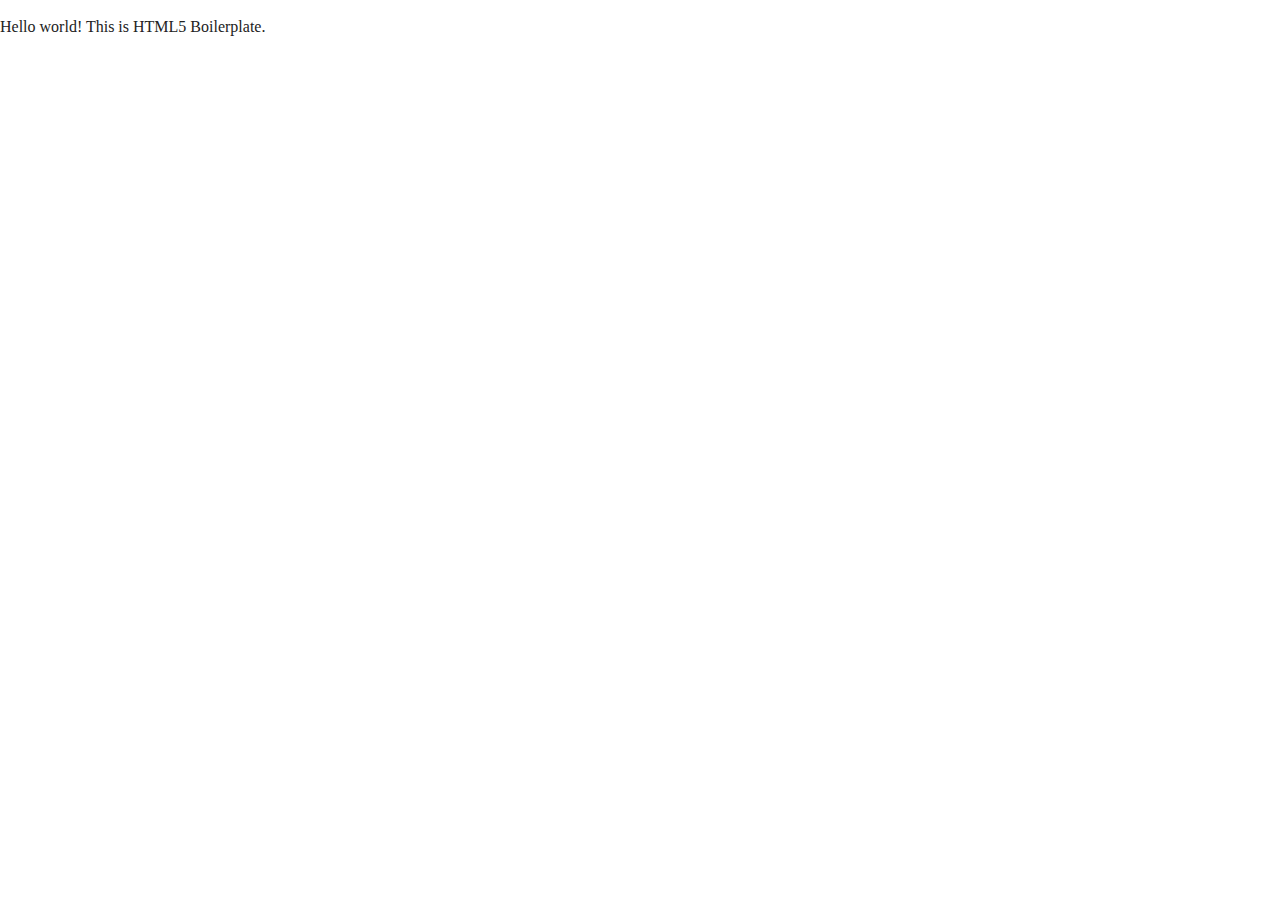
==== index.html @ cece08e0 "Initial commit" ====
<!doctype html>
<html class="no-js" lang="">

<head>
  <meta charset="utf-8">
  <title></title>
  <meta name="description" content="">
  <meta name="viewport" content="width=device-width, initial-scale=1">

  <link rel="manifest" href="site.webmanifest">
  <link rel="apple-touch-icon" href="icon.png">
  <!-- Place favicon.ico in the root directory -->

  <link rel="stylesheet" href="css/normalize.css">
  <link rel="stylesheet" href="css/main.css">

  <meta name="theme-color" content="#fafafa">
</head>

<body>
  <!--[if IE]>
    <p class="browserupgrade">You are using an <strong>outdated</strong> browser. Please <a href="https://browsehappy.com/">upgrade your browser</a> to improve your experience and security.</p>
  <![endif]-->

  <!-- Add your site or application content here -->
  <p>Hello world! This is HTML5 Boilerplate.</p>
  <script src="js/vendor/modernizr-3.8.0.min.js"></script>
  <script src="https://code.jquery.com/jquery-3.4.1.min.js" integrity="sha256-CSXorXvZcTkaix6Yvo6HppcZGetbYMGWSFlBw8HfCJo=" crossorigin="anonymous"></script>
  <script>window.jQuery || document.write('<script src="js/vendor/jquery-3.4.1.min.js"><\/script>')</script>
  <script src="js/plugins.js"></script>
  <script src="js/main.js"></script>

  <!-- Google Analytics: change UA-XXXXX-Y to be your site's ID. -->
  <script>
    window.ga = function () { ga.q.push(arguments) }; ga.q = []; ga.l = +new Date;
    ga('create', 'UA-XXXXX-Y', 'auto'); ga('set','transport','beacon'); ga('send', 'pageview')
  </script>
  <script src="https://www.google-analytics.com/analytics.js" async></script>
</body>

</html>
---- css/main.css ----
/*! HTML5 Boilerplate v7.3.0 | MIT License | https://html5boilerplate.com/ */

/* main.css 2.0.0 | MIT License | https://github.com/h5bp/main.css#readme */
/*
 * What follows is the result of much research on cross-browser styling.
 * Credit left inline and big thanks to Nicolas Gallagher, Jonathan Neal,
 * Kroc Camen, and the H5BP dev community and team.
 */

/* ==========================================================================
   Base styles: opinionated defaults
   ========================================================================== */

html {
  color: #222;
  font-size: 1em;
  line-height: 1.4;
}

/*
 * Remove text-shadow in selection highlight:
 * https://twitter.com/miketaylr/status/12228805301
 *
 * Vendor-prefixed and regular ::selection selectors cannot be combined:
 * https://stackoverflow.com/a/16982510/7133471
 *
 * Customize the background color to match your design.
 */

::-moz-selection {
  background: #b3d4fc;
  text-shadow: none;
}

::selection {
  background: #b3d4fc;
  text-shadow: none;
}

/*
 * A better looking default horizontal rule
 */

hr {
  display: block;
  height: 1px;
  border: 0;
  border-top: 1px solid #ccc;
  margin: 1em 0;
  padding: 0;
}

/*
 * Remove the gap between audio, canvas, iframes,
 * images, videos and the bottom of their containers:
 * https://github.com/h5bp/html5-boilerplate/issues/440
 */

audio,
canvas,
iframe,
img,
svg,
video {
  vertical-align: middle;
}

/*
 * Remove default fieldset styles.
 */

fieldset {
  border: 0;
  margin: 0;
  padding: 0;
}

/*
 * Allow only vertical resizing of textareas.
 */

textarea {
  resize: vertical;
}

/* ==========================================================================
   Browser Upgrade Prompt
   ========================================================================== */

.browserupgrade {
  margin: 0.2em 0;
  background: #ccc;
  color: #000;
  padding: 0.2em 0;
}

/* ==========================================================================
   Author's custom styles
   ========================================================================== */

/* ==========================================================================
   Helper classes
   ========================================================================== */

/*
 * Hide visually and from screen readers
 */

.hidden {
  display: none !important;
}

/*
* Hide only visually, but have it available for screen readers:
* https://snook.ca/archives/html_and_css/hiding-content-for-accessibility
*
* 1. For long content, line feeds are not interpreted as spaces and small width
*    causes content to wrap 1 word per line:
*    https://medium.com/@jessebeach/beware-smushed-off-screen-accessible-text-5952a4c2cbfe
*/

.sr-only {
  border: 0;
  clip: rect(0, 0, 0, 0);
  height: 1px;
  margin: -1px;
  overflow: hidden;
  padding: 0;
  position: absolute;
  white-space: nowrap;
  width: 1px;
  /* 1 */
}

/*
* Extends the .sr-only class to allow the element
* to be focusable when navigated to via the keyboard:
* https://www.drupal.org/node/897638
*/

.sr-only.focusable:active,
.sr-only.focusable:focus {
  clip: auto;
  height: auto;
  margin: 0;
  overflow: visible;
  position: static;
  white-space: inherit;
  width: auto;
}

/*
* Hide visually and from screen readers, but maintain layout
*/

.invisible {
  visibility: hidden;
}

/*
* Clearfix: contain floats
*
* For modern browsers
* 1. The space content is one way to avoid an Opera bug when the
*    `contenteditable` attribute is included anywhere else in the document.
*    Otherwise it causes space to appear at the top and bottom of elements
*    that receive the `clearfix` class.
* 2. The use of `table` rather than `block` is only necessary if using
*    `:before` to contain the top-margins of child elements.
*/

.clearfix:before,
.clearfix:after {
  content: " ";
  /* 1 */
  display: table;
  /* 2 */
}

.clearfix:after {
  clear: both;
}

/* ==========================================================================
   EXAMPLE Media Queries for Responsive Design.
   These examples override the primary ('mobile first') styles.
   Modify as content requires.
   ========================================================================== */

@media only screen and (min-width: 35em) {
  /* Style adjustments for viewports that meet the condition */
}

@media print,
  (-webkit-min-device-pixel-ratio: 1.25),
  (min-resolution: 1.25dppx),
  (min-resolution: 120dpi) {
  /* Style adjustments for high resolution devices */
}

/* ==========================================================================
   Print styles.
   Inlined to avoid the additional HTTP request:
   https://www.phpied.com/delay-loading-your-print-css/
   ========================================================================== */

@media print {
  *,
  *:before,
  *:after {
    background: transparent !important;
    color: #000 !important;
    /* Black prints faster */
    box-shadow: none !important;
    text-shadow: none !important;
  }
  a,
  a:visited {
    text-decoration: underline;
  }
  a[href]:after {
    content: " (" attr(href) ")";
  }
  abbr[title]:after {
    content: " (" attr(title) ")";
  }
  /*
     * Don't show links that are fragment identifiers,
     * or use the `javascript:` pseudo protocol
     */
  a[href^="#"]:after,
  a[href^="javascript:"]:after {
    content: "";
  }
  pre {
    white-space: pre-wrap !important;
  }
  pre,
  blockquote {
    border: 1px solid #999;
    page-break-inside: avoid;
  }
  /*
     * Printing Tables:
     * https://web.archive.org/web/20180815150934/http://css-discuss.incutio.com/wiki/Printing_Tables
     */
  thead {
    display: table-header-group;
  }
  tr,
  img {
    page-break-inside: avoid;
  }
  p,
  h2,
  h3 {
    orphans: 3;
    widows: 3;
  }
  h2,
  h3 {
    page-break-after: avoid;
  }
}
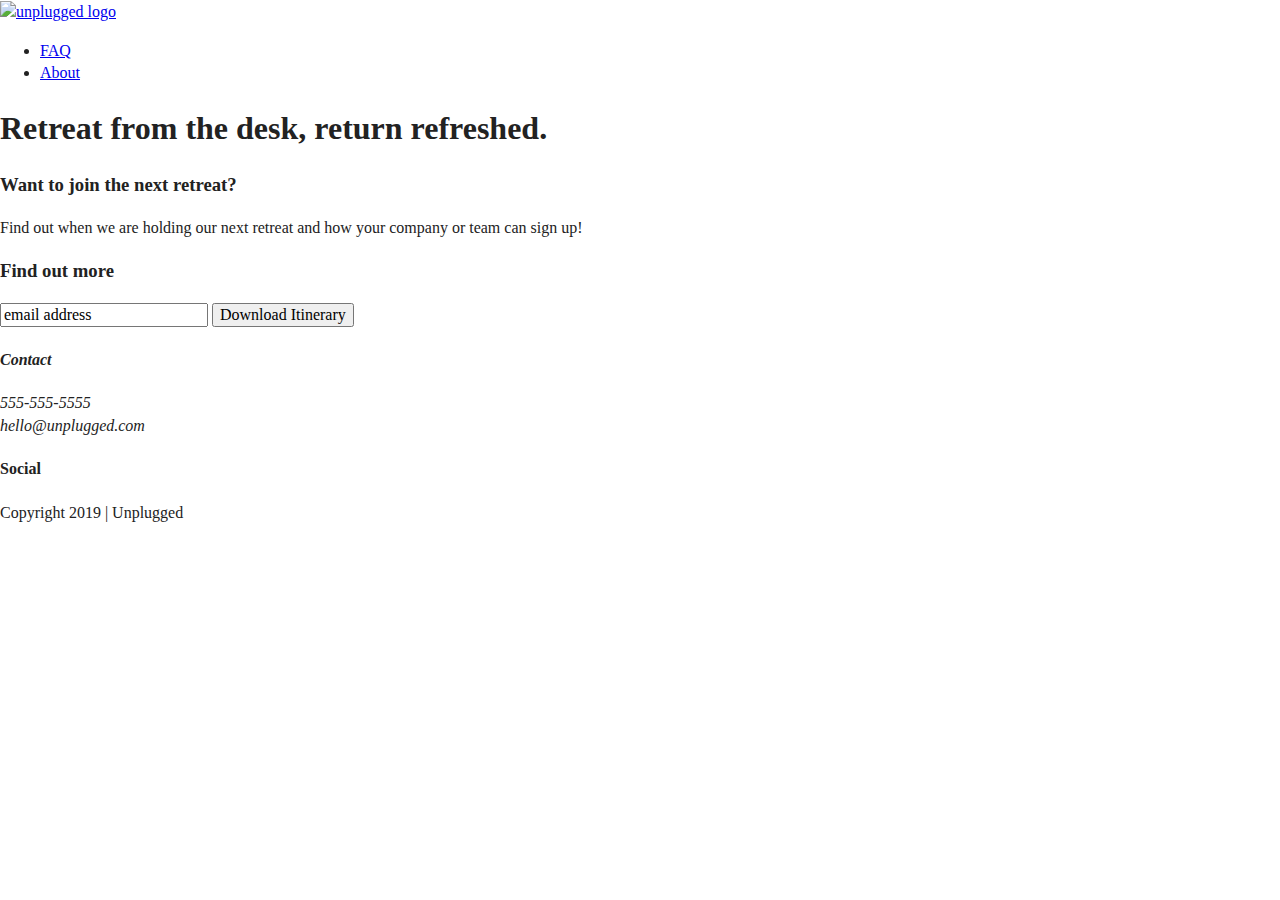
==== commit b5e667e0: "Added html structure" ====
--- a/index.html
+++ b/index.html
@@ -3,7 +3,7 @@
 
 <head>
   <meta charset="utf-8">
-  <title></title>
+  <title>Unplugged Retreat</title>
   <meta name="description" content="">
   <meta name="viewport" content="width=device-width, initial-scale=1">
 
@@ -23,7 +23,70 @@
   <![endif]-->
 
   <!-- Add your site or application content here -->
-  <p>Hello world! This is HTML5 Boilerplate.</p>
+  
+<header>
+  <div class="content-wrapper">
+    <a href="#"><img src="" alt="unplugged logo"></a>
+    <div class="header-divider"></div>
+    <nav>
+      <ul>
+        <li><a href="faq/index.html" target="_blank">FAQ</a></li>
+        <li><a href="about/index.html" target="_blank">About</a></li>
+      </ul>
+    </nav>
+  </div>
+</header>
+
+<main>
+  <section class="hero-area"> 
+    <div class="content-wrapper">
+      <h1>Retreat from the desk, return refreshed.</h1>
+      <!-- hero img    <img src="img/hero.jpg" alt="woman on bridge"/>    -->
+    </div>  
+  </section>
+
+  <aside>
+    <div class="content-wrapper">
+      <div class="form-description">
+        <h3>Want to join the next retreat?</h3>
+        <p>Find out when we are holding our next retreat and how your company or team can sign up!</p>
+      </div>
+      <div class="form">
+        <h3>Find out more</h3>
+        <input type="text" name="name" value="email address">
+        <input type="button" value="Download Itinerary">
+      </div>
+    </div>
+  </aside>
+
+</main>
+
+<footer>
+  <div class="content-wrapper">
+    <div class="footer-content">
+      <address class="contact">
+        <h4>Contact</h4>
+        <p>
+          555-555-5555<br>
+          hello@unplugged.com
+        </p>
+      </address>
+        <div class="social">
+          <h4>Social</h4>
+          <div class="social-icons">
+                <p><a href="https://www.facebook.com/maryann.boswell.9" target="_blank"></a></p>
+                <p><a href="https://twitter.com/Boswell_MA" target="_blank"></a></p>
+                <p><a href="https://www.instagram.com/m.a.boswell/" target="_blank"></a></p>
+          </div>
+        </div>
+    </div> <!-- footer content ends --> 
+  </div> <!--footer content-wrapper ends-->
+
+  <div class="copyright"> 
+    <p>Copyright 2019 | Unplugged</p>
+  </div> 
+</footer>
+
   <script src="js/vendor/modernizr-3.8.0.min.js"></script>
   <script src="https://code.jquery.com/jquery-3.4.1.min.js" integrity="sha256-CSXorXvZcTkaix6Yvo6HppcZGetbYMGWSFlBw8HfCJo=" crossorigin="anonymous"></script>
   <script>window.jQuery || document.write('<script src="js/vendor/jquery-3.4.1.min.js"><\/script>')</script>
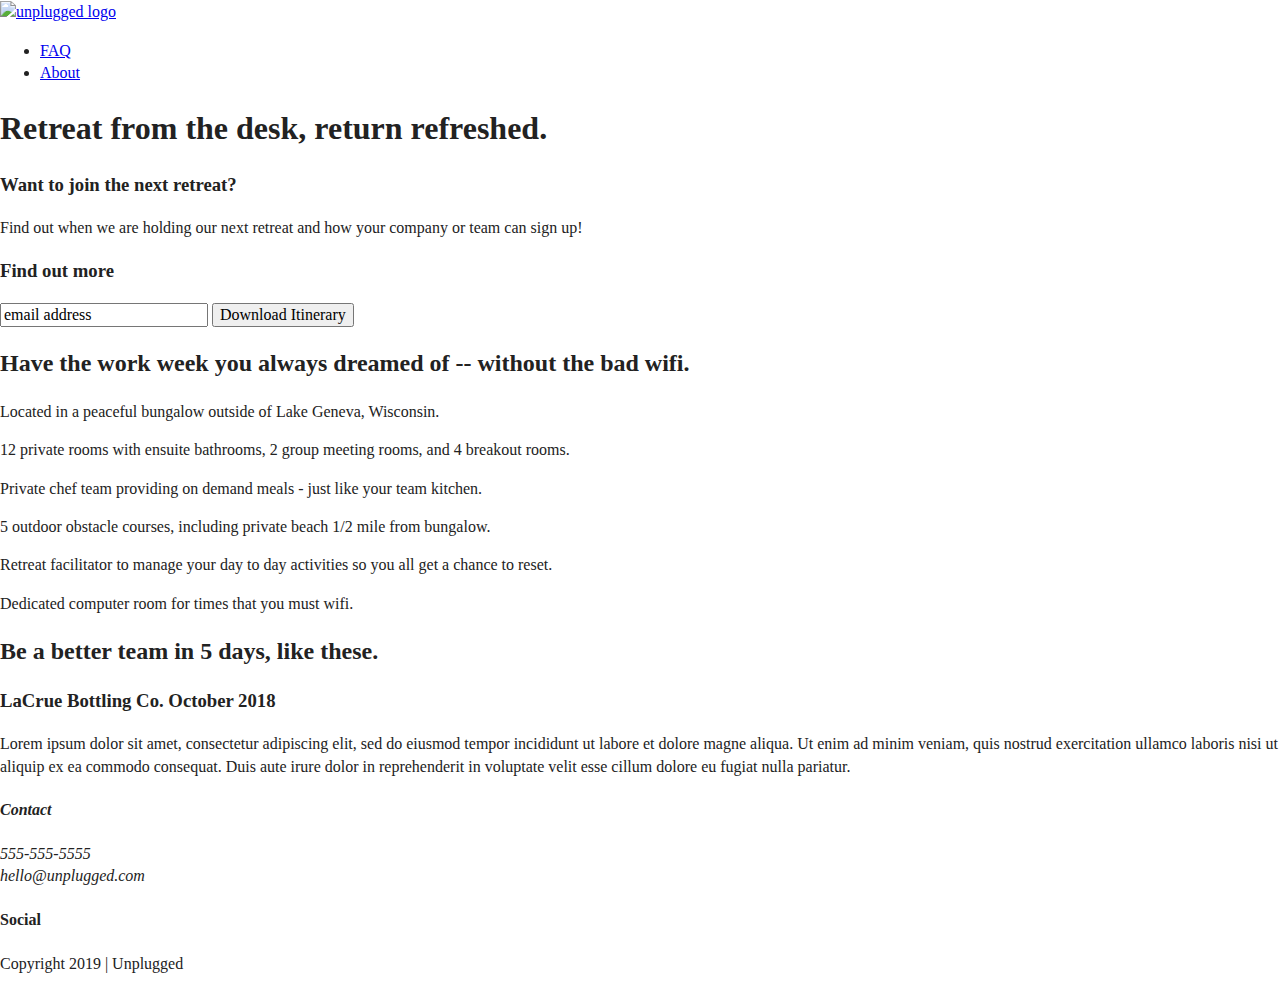
==== commit 63f9fb89: "Finished homepage html" ====
--- a/index.html
+++ b/index.html
@@ -38,6 +38,7 @@
 </header>
 
 <main>
+  <!-------- Heading -------->
   <section class="hero-area"> 
     <div class="content-wrapper">
       <h1>Retreat from the desk, return refreshed.</h1>
@@ -45,12 +46,14 @@
     </div>  
   </section>
 
+<!-------- Newsletter -------->
   <aside>
     <div class="content-wrapper">
       <div class="form-description">
         <h3>Want to join the next retreat?</h3>
         <p>Find out when we are holding our next retreat and how your company or team can sign up!</p>
       </div>
+
       <div class="form">
         <h3>Find out more</h3>
         <input type="text" name="name" value="email address">
@@ -59,6 +62,58 @@
     </div>
   </aside>
 
+  <!-------- Retreat Features -------->
+  <section class="features">
+    <div class="content-wrapper">
+      <h2>Have the work week you always dreamed of -- without the bad wifi.</h2>
+
+      <div class="features-items">
+        <article>
+          <p class="fontawesome-icon"></p>
+          <p class="features-item-description">Located in a peaceful bungalow outside of Lake Geneva, Wisconsin.</p>
+        </article>
+
+        <article>
+          <p class="fontawesome-icon"></p>
+          <p class="features-item-description">12 private rooms with ensuite bathrooms, 2 group meeting rooms, and 4 breakout rooms.</p>
+       </article>
+
+        <article>
+          <p class="fontawesome-icon"></p>
+          <p class="features-item-description">Private chef team providing on demand meals - just like your team kitchen.</p>
+        </article>
+
+        <article>
+          <p class="fontawesome-icon"></p>
+          <p class="features-item-description">5 outdoor obstacle courses, including private beach 1/2 mile from bungalow.</p>
+        </article>
+
+        <article>
+          <p class="fontawesome-icon"></p>
+          <p class="features-item-description">Retreat facilitator to manage your day to day activities so you all get a chance to reset.</p>
+        </article>
+
+        <article>
+          <p class="fontawesome-icon"></p>
+          <p class="features-item-description">Dedicated computer room for times that you must wifi.</p>
+        </article>
+      </div>
+
+    </div>
+  </section>
+
+  <!-------- Reviews -------->
+  <section class="reviews">
+    <div class="content-wrapper">
+      <h2>Be a better team in 5 days, like these.</h2>
+      <article>
+        <div>
+          <h3>LaCrue Bottling Co. October 2018</h3>
+          <p>Lorem ipsum dolor sit amet, consectetur adipiscing elit, sed do eiusmod tempor incididunt ut labore et dolore magne aliqua. Ut enim ad minim veniam, quis nostrud exercitation ullamco laboris nisi ut aliquip ex ea commodo consequat. Duis aute irure dolor in reprehenderit in voluptate velit esse cillum dolore eu fugiat nulla pariatur.</p>
+        </div>
+      </article>
+    </div>
+  </section>
 </main>
 
 <footer>
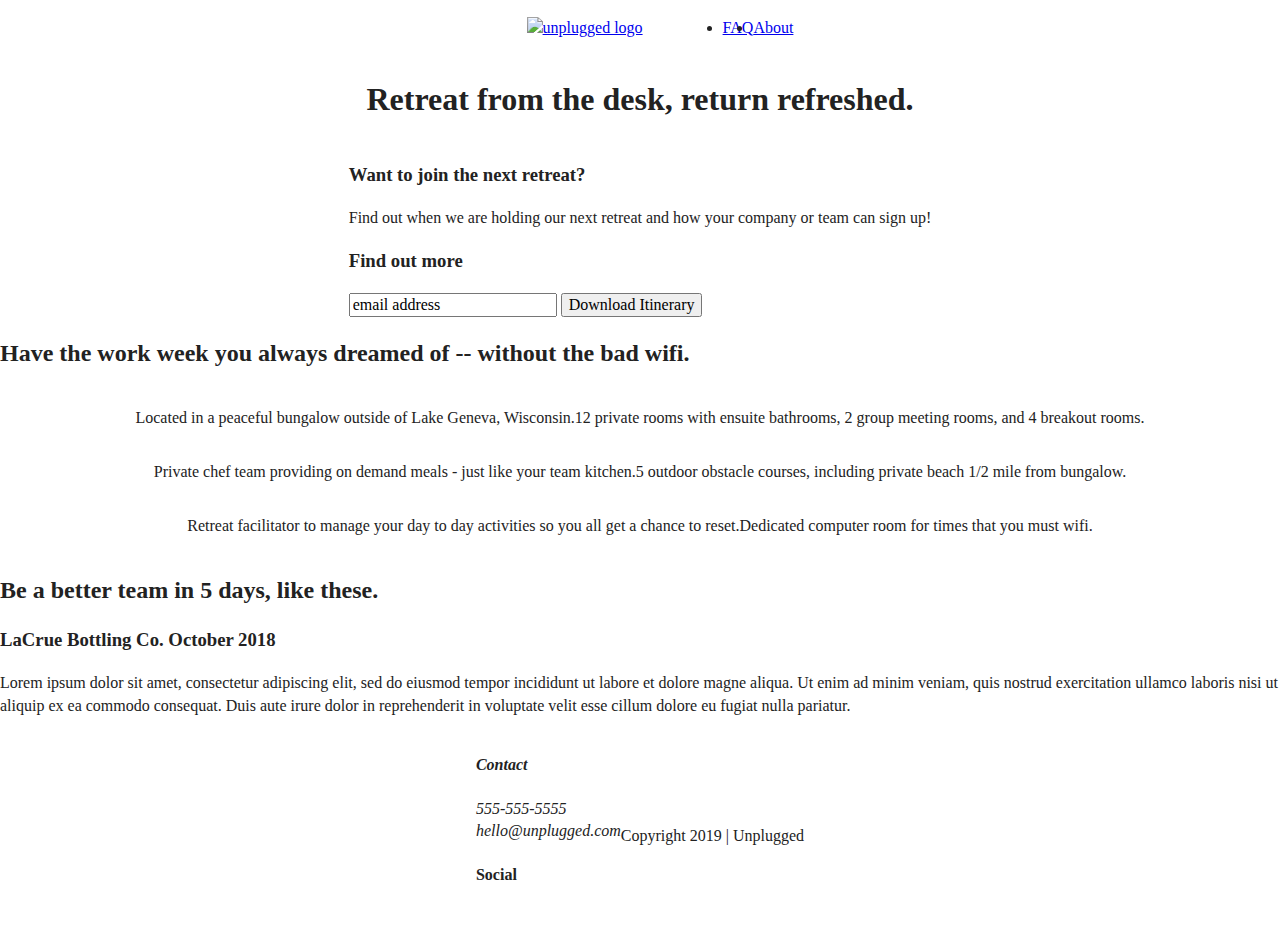
==== commit 83c83f08: "Added flexbox properties" ====
--- a/index.html
+++ b/index.html
@@ -26,7 +26,9 @@
   
 <header>
   <div class="content-wrapper">
-    <a href="#"><img src="" alt="unplugged logo"></a>
+    <figure>
+      <a href="#"><img src="" alt="unplugged logo"></a>
+    </figure>
     <div class="header-divider"></div>
     <nav>
       <ul>
@@ -46,7 +48,7 @@
     </div>  
   </section>
 
-<!-------- Newsletter -------->
+  <!-------- Newsletter -------->
   <aside>
     <div class="content-wrapper">
       <div class="form-description">
--- a/css/main.css
+++ b/css/main.css
@@ -97,6 +97,120 @@
 /* ==========================================================================
    Author's custom styles
    ========================================================================== */
+/*--------------- Base Header - Footer Styles ---------------*/
+
+header,
+footer {
+  display: flex;
+  justify-content: center;
+  align-items: center;
+  flex-flow: row wrap;
+}
+
+header .content-wrapper {
+  display: flex;
+  justify-content: center;
+  align-items: center;
+  flex-flow: row wrap;
+}
+
+header nav {
+  display: flex;
+  justify-content: space-around;
+  align-items: center;
+  flex-flow: row wrap;
+}
+
+header nav ul {
+  display: flex;
+  justify-content: space-around;
+}
+
+footer .social-icons {
+  display: flex;
+  justify-content: space-around;
+  align-items: center;
+}
+
+footer .social-icons p {
+  display: flex;
+  justify-content: center;
+  align-items: center;
+}
+
+/*--------------- Mobile Styles - Homepage ---------------*/
+
+/* Hero Area */
+
+.hero-area {
+  display: flex;
+  justify-content: center;
+  flex-flow: row wrap;
+}
+
+/* Newsletter */
+
+aside {
+  display: flex;
+  justify-content: center;
+  align-items: center;
+  flex-flow: row wrap;
+}
+
+/* Retreat Features */
+
+.features {
+  display: flex;
+  justify-content: center;
+  flex-flow:row wrap;
+}
+
+.features .features-items {
+  display: flex;
+  justify-content: center;
+  align-items: center;
+  flex-flow: row wrap;
+}
+
+/* Reviews */
+
+.reviews {
+  display: flex;
+  justify-content: center;
+  flex-flow: row wrap;
+}
+
+/* --------------- About Page ---------------*/
+
+.mission {
+  display: flex;
+  justify-content: center;
+  align-items: center;
+  flex-flow: row wrap;
+}
+
+.contact-section {
+  display: flex;
+  justify-content: center;
+  align-items: center;
+  flex-flow: row wrap;
+}
+
+/* --------------- FAQ Page --------------*/
+
+.faq {
+  display: flex;
+  justify-content: center;
+  align-items: center;
+  flex-flow: row wrap;
+}
+
+.faq .content-wrapper {
+  display: flex;
+  justify-content: center;
+  align-items: center;
+  flex-flow: row wrap;
+}
 
 /* ==========================================================================
    Helper classes
